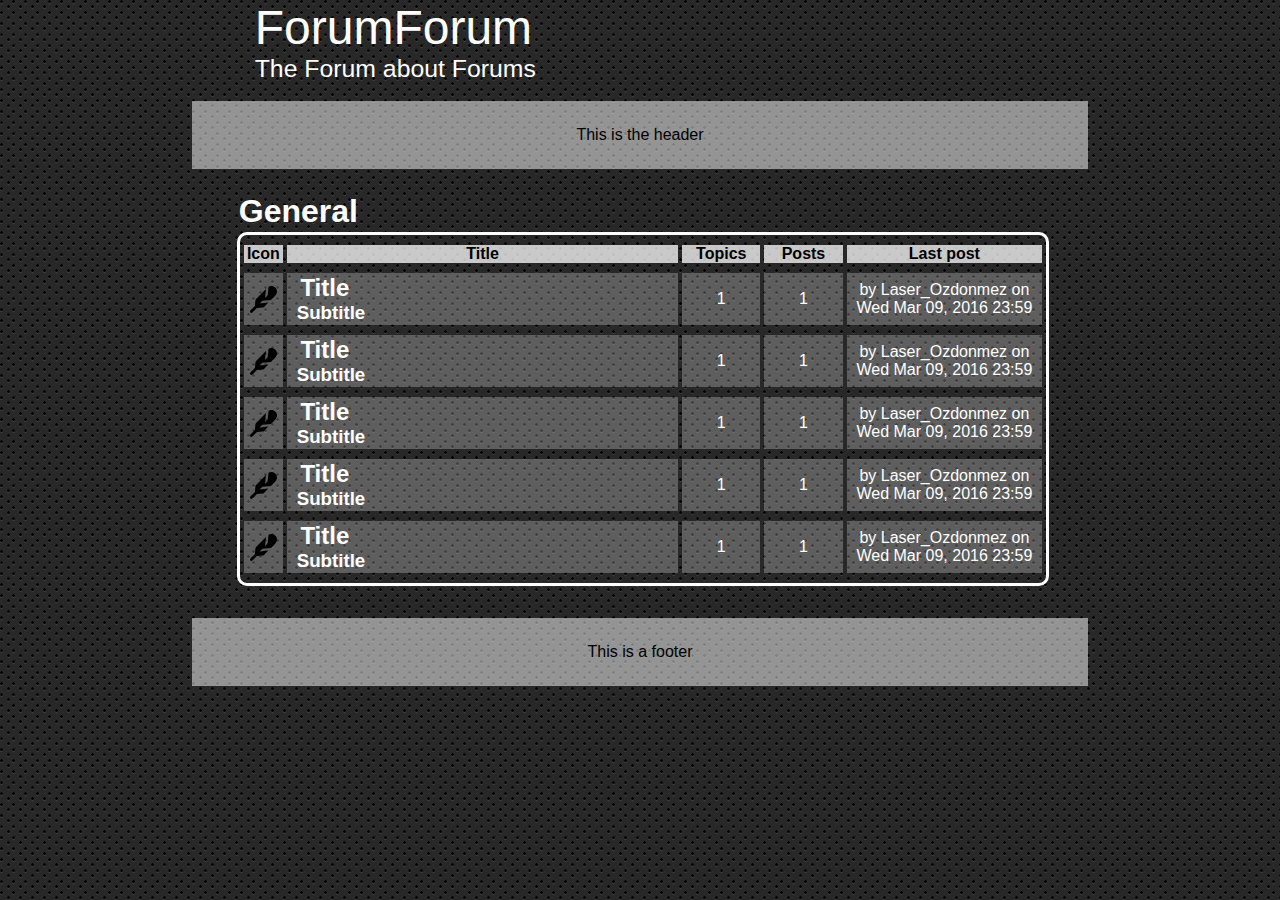
==== index.html @ af4d81fa "# Tightened up the styling # Organised .CSS files # Split .CSS into different files depending on wha" ====
<!DOCTYPE html>
<!-- What XML name space to use and what language the xml and html is in -->
<html xmlns="http://www.w3.org/1999/xhtml" xml:lang="en-GB" lang="en-GB">

    <!-- Header for the page, mainly has information for the browser, and some elements for validators -->
    <head>        
        <!-- Meta tags provide information to the webbrowser and search engines -->
        <!-- What character set to use -->
        <meta charset="UTF-8"/>
        <meta name="keywords" content="forum" />
        <meta name="description" content="forum" />
        <meta name="referrer" content="always" />
        
        <!-- Website icon -->
        <link rel='shortcut icon' type='image/x-icon' href='/board_icons/carnival_fill_(32).svg'/>
        
        <!-- Linking to external documents -->
        <link href="/style/forum_font/ff.css" rel="stylesheet" type="text/css" />
        <link href="/style/forum_body/fb.css" rel="stylesheet" type="text/css" />
        <link href="/style/forum_catagory/fc.css" rel="stylesheet" type="text/css" />
        <link href="/style/header_footer/hf.css" rel="stylesheet" type="text/css" />
        
        <script src="/scripts/misc/javacode.js" type="text/javascript"></script>
        
        <!-- The title of the page, shown in the tab/ window header -->
        <title>Forumforum</title>        
    </head>
    
    <!-- Body of the page, what the structure of the page actually is -->
    <body>
        <div class="background_1">
        
            <div class="background_2">
            
                <div class="web_header">
                    <p class="web_title">ForumForum</p>
                    <p class="web_subtitle">The Forum about Forums</p>
                </div>
                
                <div class="navigation_top">
                    <p>This is the header</p>
                </div>
                
                <div class="forum_body">

                
                    <div id="CAT_1" class="catagory"> <!--Treated as <table> -->
                        
                        <div class="catagory_name">
                            <h1>General</h1>
                        </div>
                        
                        <div class="catagory_boards"> <!-- treated as <tbody> -->
                        
                            <div class="board_headers"> <!-- treated as <tr>, with each inner element being a <td> -->
                            
                                <div class="board_headers_icon">
                                    <h2>Icon</h2>
                                </div>
                                
                                <div class="board_headers_title">
                                    <h2>Title</h2>
                                </div>
                                
                                <div class="board_headers_topic_number">
                                    <h2>Topics</h2>
                                </div>
                                
                                <div class="board_headers_posts_number">
                                    <h2>Posts</h2>
                                </div>
                                
                                <div class="board_headers_last_post">
                                    <h2>Last post</h2>
                                </div>
                                
                            </div> <!-- board -->
                        
                            <div id="C1_BOA_1" class="board"> <!-- treated as <tr>, with each inner element being a <td> -->
                            
                                <div class="board_icon_wrapper">
                                    <object class="board_icon" type="image/svg+xml" data="/board_icons/carnival_fill_(19).svg">Your browser does not support SVG</object>
                                </div>
                                
                                <div class="board_title_wrapper">
                                    <a href="/structure/board/"><h2 class="board_title">Title</h2></a>
                                    
                                    <h3 class="board_subtitle">Subtitle</h3>
                                </div>
                                
                                <div class="topic_number_wrapper">
                                    <div class="topic_number">
                                        <!-- Use a javascript method to fill these with random numbers -->
                                        <p>1</p>
                                    </div>
                                </div>
                                
                                <div class="posts_number_wrapper">
                                    <div class="posts_number">
                                        <p>1</p>
                                    </div>
                                </div>
                                
                                <div class="last_post_wrapper">
                                    <div class="last_post">
                                        <p>by Laser_Ozdonmez on</p>
                                        <p>Wed Mar 09, 2016 23:59</p>
                                    </div>
                                </div>
                                
                            </div> <!-- board -->
                        
                            <div id="C1_BOA_2" class="board">
                            
                                <div class="board_icon_wrapper">
                                    <object class="board_icon" type="image/svg+xml" data="/board_icons/carnival_fill_(19).svg">Your browser does not support SVG</object>
                                </div>
                                
                                <div class="board_title_wrapper">
                                    <a href="/structure/board/"><h2 class="board_title">Title</h2></a>
                                    
                                    <h3 class="board_subtitle">Subtitle</h3>
                                </div>
                                
                                <div class="topic_number_wrapper">
                                    <div class="topic_number">
                                        <!-- Use a javascript method to fill these with random numbers -->
                                        <p>1</p>
                                    </div>
                                </div>
                                
                                <div class="posts_number_wrapper">
                                    <div class="posts_number">
                                        <p>1</p>
                                    </div>
                                </div>
                                
                                <div class="last_post_wrapper">
                                    <div class="last_post">
                                        <p>by Laser_Ozdonmez on</p>
                                        <p>Wed Mar 09, 2016 23:59</p>
                                    </div>
                                </div>
                                
                            </div> <!-- board -->
                            
                            <div id="C1_BOA_3" class="board">
                                <div class="board_icon_wrapper">
                                    <object class="board_icon" type="image/svg+xml" data="/board_icons/carnival_fill_(19).svg">Your browser does not support SVG</object>
                                </div>
                                
                                <div class="board_title_wrapper">
                                    <a href="/structure/board/"><h2 class="board_title">Title</h2></a>
                                    
                                    <h3 class="board_subtitle">Subtitle</h3>
                                </div>
                                
                                <div class="topic_number_wrapper">
                                    <div class="topic_number">
                                        <!-- Use a javascript method to fill these with random numbers -->
                                        <p>1</p>
                                    </div>
                                </div>
                                
                                <div class="posts_number_wrapper">
                                    <div class="posts_number">
                                        <p>1</p>
                                    </div>
                                </div>
                                
                                <div class="last_post_wrapper">
                                    <div class="last_post">
                                        <p>by Laser_Ozdonmez on</p>
                                        <p>Wed Mar 09, 2016 23:59</p>
                                    </div>
                                </div>
                                
                            </div> <!-- board -->
                            
                            <div id="C1_BOA_4" class="board">
                                <div class="board_icon_wrapper">
                                    <object class="board_icon" type="image/svg+xml" data="/board_icons/carnival_fill_(19).svg">Your browser does not support SVG</object>
                                </div>
                                
                                <div class="board_title_wrapper">
                                    <a href="/structure/board/"><h2 class="board_title">Title</h2></a>
                                    
                                    <h3 class="board_subtitle">Subtitle</h3>
                                </div>
                                
                                <div class="topic_number_wrapper">
                                    <div class="topic_number">
                                        <!-- Use a javascript method to fill these with random numbers -->
                                        <p>1</p>
                                    </div>
                                </div>
                                
                                <div class="posts_number_wrapper">
                                    <div class="posts_number">
                                        <p>1</p>
                                    </div>
                                </div>
                                
                                <div class="last_post_wrapper">
                                    <div class="last_post">
                                        <p>by Laser_Ozdonmez on</p>
                                        <p>Wed Mar 09, 2016 23:59</p>
                                    </div>
                                </div>
                                
                            </div> <!-- board -->
                            
                            <div id="C1_BOA_5" class="board">
                                <div class="board_icon_wrapper">
                                    <object class="board_icon" type="image/svg+xml" data="/board_icons/carnival_fill_(19).svg">Your browser does not support SVG</object>
                                </div>
                                
                                <div class="board_title_wrapper">
                                    <a href="/structure/board/"><h2 class="board_title">Title</h2></a>
                                    
                                    <h3 class="board_subtitle">Subtitle</h3>
                                </div>
                                
                                <div class="topic_number_wrapper">
                                    <div class="topic_number">
                                        <!-- Use a javascript method to fill these with random numbers -->
                                        <p>1</p>
                                    </div>
                                </div>
                                
                                <div class="posts_number_wrapper">
                                    <div class="posts_number">
                                        <p>1</p>
                                    </div>
                                </div>
                                
                                <div class="last_post_wrapper">
                                    <div class="last_post">
                                        <p>by Laser_Ozdonmez on</p>
                                        <p>Wed Mar 09, 2016 23:59</p>
                                    </div>
                                </div>
                                
                            </div> <!-- board -->
                            
                        </div> <!-- catagory_boards -->
                        
                    </div> <!-- catagory -->
                      
                </div> <!-- forum_body -->

                <div class="web_footer">
                    <p>This is a footer</p>
                </div>
                
            </div> <!-- background_2 -->
        
        </div> <!-- background_1 -->
    </body>
</html>
---- style/forum_font/ff.css ----
/* All custom fonts are declared here */
@font-face 
{
    font-family: 'nice';
    src: url('/fonts/nice.eot?#iefix') format('embedded-opentype'),
         url('/fonts/nice.woff') format('woff'),
         url('/fonts/nice.ttf') format('truetype'),
         url('/fonts/nice.svg#svgFontName') format('svg');
}
---- style/forum_body/fb.css ----
/*                                                          */
/* ALL ITEMS BELOW THIS LINE ARE TAGS IN ALPHABETICAL ORDER */
/*                                                          */

a
{
    color: white;
}

a:active
{
    color: red;
    /* Top line for IE */
    background-color: white;
    background-color: rgba(255,255,255,0.5);
}

a:hover
{
    color: orange;
    text-decoration: underline;
}

a:link
{
    text-decoration: none;
    cursor: crosshair;
    color: white;
}

a:visted
{
    color: rgb(200,200,200);
}

body
{
    margin: 0;
    min-height: 100vh;
}

html, body
{
    height: 100%;
}

h1, h2, h3
{
    font-family: sans-serif;
    margin: 0;
    padding: 0;
}













/*                                                             */
/* ALL ITEMS BELOW THIS LINE ARE CLASSES IN ALPHABETICAL ORDER */
/*                                                             */

.background_1
{
    background: transparent;
    min-height: 100vh;
    background-image: url("/website_background/carbon_fibre.png");
    background-attachment: fixed;
}

.background_2
{
    background: transparent;
    margin: 0 15% 0 15%;
    /* padding: 2.5% 0 2.5% 0; Removed due to linter */
    height: 50%;
}
---- style/forum_catagory/fc.css ----
/*                                                             */
/* ALL ITEMS BELOW THIS LINE ARE CLASS GROUPS                  */
/*                                                             */

/* Everything inside a board */
.board_icon_wrapper, .board_title_wrapper, .topic_number_wrapper, .posts_number_wrapper, .last_post_wrapper
{
    display: table-cell;
    border: 1px solid transparent;
    overflow: hidden;
    vertical-align: middle;
    padding: 0 5px 0 5px;
}

/* Everything inside the children inside board divs */
.board * *
{
    display: block;
    border-width: 0;
    padding: 0 1% 0 1%;
}

.board_headers_icon, .board_headers_title, .board_headers_topic_number, .board_headers_posts_number, .board_headers_last_post
{
    display: table-cell;
    text-align: center;
}

.board_headers * *
{
    font-size: 100%;
    color: black;
    display: block;
    margin: 0;
}

.board_title, .board_subtitle
{
    margin: 0;
}

.posts_number, .topic_number
{
    margin: 0;
    text-align: center;
}






/*                                                             */
/* ALL ITEMS BELOW THIS LINE ARE CLASSES IN ALPHABETICAL ORDER */
/*                                                             */

.board
{
    display: table-row;
    background-color: white;
    background-color: rgba(255,255,255,0.25);
    height: 100%;
    width: 100%;
}

.board_headers
{
    display: table-row;
    background-color: white;
    background-color: rgba(255,255,255,0.75);
}

/* All board_headers and topic_headers control the width of the columns */
.board_headers_icon
{
    width: 5%;
}

.board_headers_title
{
    width: 50%;
}

.board_headers_last_post
{
    width: 25%;
}

.board_headers_topic_number
{
    width: 10%;
}

.board_headers_posts_number
{
    width: 10%;
}

.catagory
{
    display: table;
    table-layout: auto;
    border-spacing: 4px 10px;
    
    width: 100%;
    margin: 0 0 4% 0;
    /* padding: 1%; Removed due to linter */
    border-style: solid;
    border-color: white;
    color: white;
    
    /* Not supported by all browsers */
    border-radius: 10px;
}

.catagory_boards
{
    display: table-row-group;
}

.catagory_name
{
    display: table-caption;
    color: #FFFFFF;
    padding: 0.25%;
    font-family: nice, sans-serif;
}

.forum_body 
{
    margin: 2.5% 5% 2.5% 5%;
    font-family: sans-serif;
}

.last_post p
{
    margin: 0;
    text-align: center;
}


/*                                                          */
/* ALL ITEMS BELOW THIS LINE ARE IDs IN ALPHABETICAL ORDER */
/*                                                          */
---- style/header_footer/hf.css ----
.navigation_top
{
    background-color: white;
    background-color: rgba(255,255,255,0.5);
    font-family: nice, sans-serif;
    text-align: center;
    padding: 1%;
    margin-top: 2%;
}

.web_footer
{
    background-color: white;
    background-color: rgba(255,255,255,0.5);
    font-family: nice, sans-serif;
    text-align: center;
    padding: 1%;
    margin-top: 2%;
}

.web_header
{
    margin: 0 7% 0 7%;
    text-align: left;
}

.web_subtitle
{
    font-family: nice, sans-serif;
    font-size: 155%;
    color: white;
    margin: 0;
}

.web_title
{
    font-family: nice, sans-serif;
    font-size: 300%;
    color: white;
    margin: 0;
    word-spacing: 1px;
}
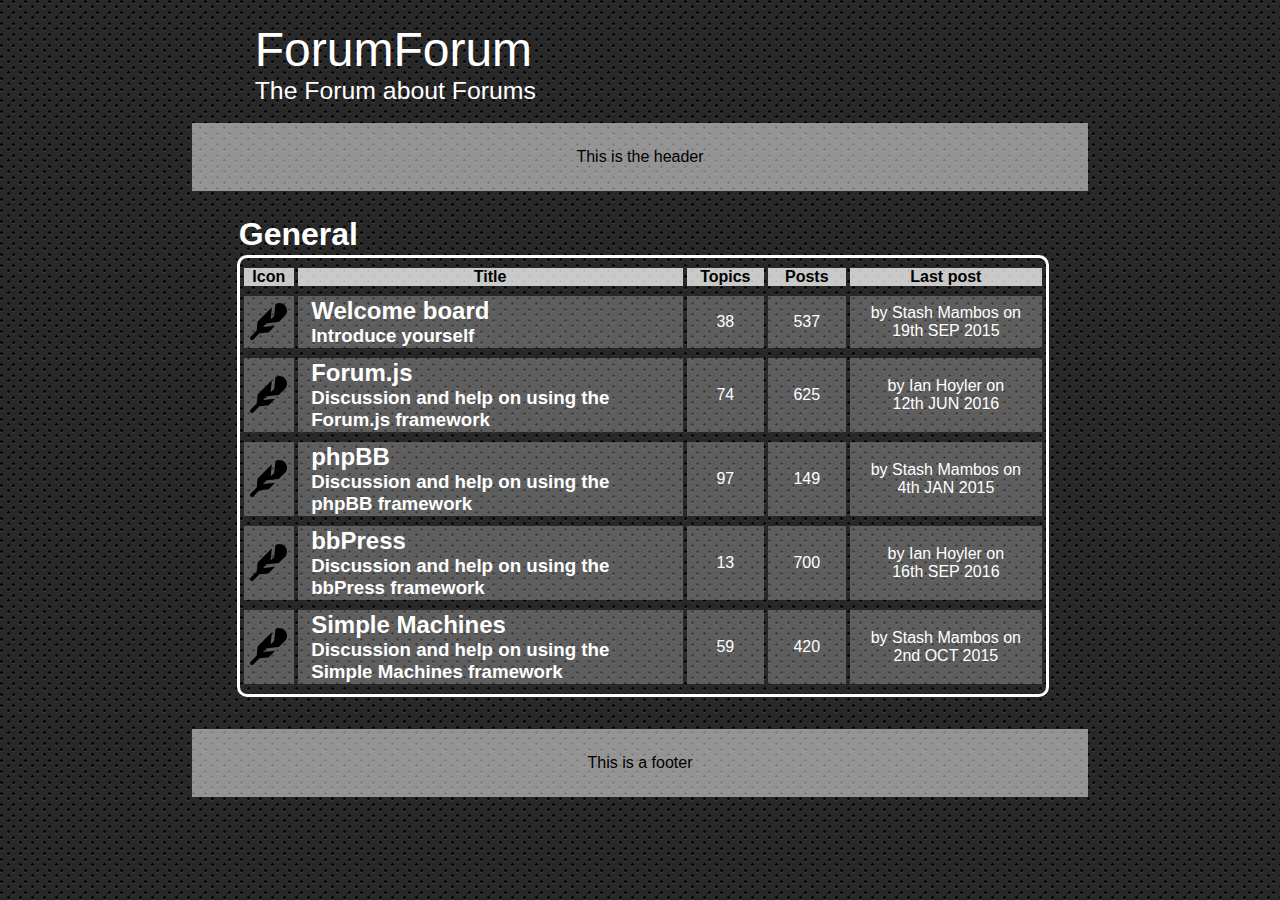
==== commit c78ae22f: "Added some misc javascript functions to fill up the page with some content" ====
--- a/index.html
+++ b/index.html
@@ -83,9 +83,11 @@
                                 </div>
                                 
                                 <div class="board_title_wrapper">
-                                    <a href="/structure/board/"><h2 class="board_title">Title</h2></a>
-                                    
-                                    <h3 class="board_subtitle">Subtitle</h3>
+                                    <a href="/structure/board/">
+                                        <h2 class="board_title">Welcome board</h2>
+                                    
+                                        <h3 class="board_subtitle">Introduce yourself</h3>
+                                    </a>
                                 </div>
                                 
                                 <div class="topic_number_wrapper">
@@ -117,9 +119,11 @@
                                 </div>
                                 
                                 <div class="board_title_wrapper">
-                                    <a href="/structure/board/"><h2 class="board_title">Title</h2></a>
-                                    
-                                    <h3 class="board_subtitle">Subtitle</h3>
+                                    <a href="/structure/board/">
+                                        <h2 class="board_title">Forum.js</h2>
+                                    
+                                        <h3 class="board_subtitle">Discussion and help on using the Forum.js framework</h3>
+                                    </a>
                                 </div>
                                 
                                 <div class="topic_number_wrapper">
@@ -150,9 +154,11 @@
                                 </div>
                                 
                                 <div class="board_title_wrapper">
-                                    <a href="/structure/board/"><h2 class="board_title">Title</h2></a>
-                                    
-                                    <h3 class="board_subtitle">Subtitle</h3>
+                                    <a href="/structure/board/">
+                                        <h2 class="board_title">phpBB</h2>
+                                    
+                                        <h3 class="board_subtitle">Discussion and help on using the phpBB framework</h3>
+                                    </a>
                                 </div>
                                 
                                 <div class="topic_number_wrapper">
@@ -183,9 +189,11 @@
                                 </div>
                                 
                                 <div class="board_title_wrapper">
-                                    <a href="/structure/board/"><h2 class="board_title">Title</h2></a>
-                                    
-                                    <h3 class="board_subtitle">Subtitle</h3>
+                                    <a href="/structure/board/">
+                                        <h2 class="board_title">bbPress</h2>
+                                    
+                                        <h3 class="board_subtitle">Discussion and help on using the bbPress framework</h3>
+                                    </a>
                                 </div>
                                 
                                 <div class="topic_number_wrapper">
@@ -216,9 +224,11 @@
                                 </div>
                                 
                                 <div class="board_title_wrapper">
-                                    <a href="/structure/board/"><h2 class="board_title">Title</h2></a>
-                                    
-                                    <h3 class="board_subtitle">Subtitle</h3>
+                                    <a href="/structure/board/">
+                                        <h2 class="board_title">Simple Machines</h2>
+                                    
+                                        <h3 class="board_subtitle">Discussion and help on using the Simple Machines framework</h3>
+                                    </a>
                                 </div>
                                 
                                 <div class="topic_number_wrapper">
--- a/style/forum_font/ff.css
+++ b/style/forum_font/ff.css
@@ -3,7 +3,7 @@
 {
     font-family: 'nice';
     src: url('/fonts/nice.eot?#iefix') format('embedded-opentype'),
+         url('/fonts/nice.ttf') format('truetype'),
          url('/fonts/nice.woff') format('woff'),
-         url('/fonts/nice.ttf') format('truetype'),
          url('/fonts/nice.svg#svgFontName') format('svg');
 }--- a/style/forum_body/fb.css
+++ b/style/forum_body/fb.css
@@ -26,11 +26,6 @@
     text-decoration: none;
     cursor: crosshair;
     color: white;
-}
-
-a:visted
-{
-    color: rgb(200,200,200);
 }
 
 body
@@ -73,12 +68,17 @@
     min-height: 100vh;
     background-image: url("/website_background/carbon_fibre.png");
     background-attachment: fixed;
+    padding: 0 15% 0 15%;
 }
 
 .background_2
 {
     background: transparent;
-    margin: 0 15% 0 15%;
-    /* padding: 2.5% 0 2.5% 0; Removed due to linter */
-    height: 50%;
+    padding: 2.5% 0 2.5% 0;
+}
+
+.forum_body 
+{
+    margin: 2.5% 5% 2.5% 5%;
+    font-family: sans-serif;
 }--- a/style/forum_catagory/fc.css
+++ b/style/forum_catagory/fc.css
@@ -9,6 +9,7 @@
     border: 1px solid transparent;
     overflow: hidden;
     vertical-align: middle;
+    margin: 0 auto;
     padding: 0 5px 0 5px;
 }
 
@@ -74,6 +75,7 @@
 .board_headers_icon
 {
     width: 5%;
+    min-width: 50px;
 }
 
 .board_headers_title
@@ -94,6 +96,11 @@
 .board_headers_posts_number
 {
     width: 10%;
+}
+
+.board_title_wrapper
+{
+    text-overflow: ellipsis;
 }
 
 .catagory
@@ -126,12 +133,6 @@
     font-family: nice, sans-serif;
 }
 
-.forum_body 
-{
-    margin: 2.5% 5% 2.5% 5%;
-    font-family: sans-serif;
-}
-
 .last_post p
 {
     margin: 0;
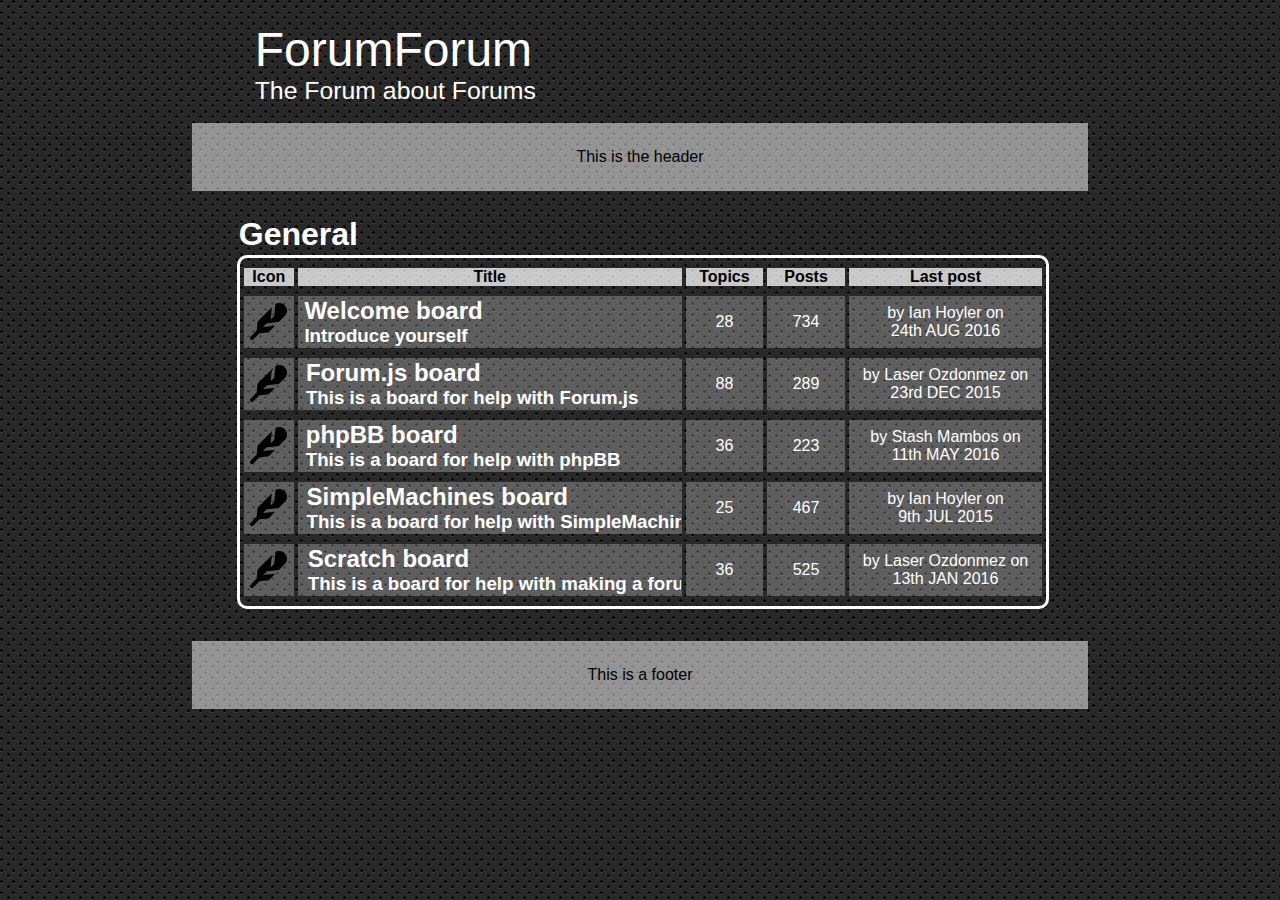
==== commit 1be52d09: "Front page now hides content when viewed on a small screen." ====
--- a/index.html
+++ b/index.html
@@ -84,9 +84,11 @@
                                 
                                 <div class="board_title_wrapper">
                                     <a href="/structure/board/">
-                                        <h2 class="board_title">Welcome board</h2>
-                                    
-                                        <h3 class="board_subtitle">Introduce yourself</h3>
+                                        <div class="board_info_wrapper">
+                                            <h2 class="board_title">Welcome board</h2>
+                                        
+                                            <h3 class="board_subtitle">Introduce yourself</h3>
+                                        </div>
                                     </a>
                                 </div>
                                 
@@ -120,9 +122,11 @@
                                 
                                 <div class="board_title_wrapper">
                                     <a href="/structure/board/">
-                                        <h2 class="board_title">Forum.js</h2>
-                                    
-                                        <h3 class="board_subtitle">Discussion and help on using the Forum.js framework</h3>
+                                        <div class="board_info_wrapper">
+                                            <h2 class="board_title">Forum.js board</h2>
+                                        
+                                            <h3 class="board_subtitle">This is a board for help with Forum.js</h3>
+                                        </div>
                                     </a>
                                 </div>
                                 
@@ -155,9 +159,11 @@
                                 
                                 <div class="board_title_wrapper">
                                     <a href="/structure/board/">
-                                        <h2 class="board_title">phpBB</h2>
-                                    
-                                        <h3 class="board_subtitle">Discussion and help on using the phpBB framework</h3>
+                                        <div class="board_info_wrapper">
+                                            <h2 class="board_title">phpBB board</h2>
+                                        
+                                            <h3 class="board_subtitle">This is a board for help with phpBB</h3>
+                                        </div>
                                     </a>
                                 </div>
                                 
@@ -190,9 +196,11 @@
                                 
                                 <div class="board_title_wrapper">
                                     <a href="/structure/board/">
-                                        <h2 class="board_title">bbPress</h2>
-                                    
-                                        <h3 class="board_subtitle">Discussion and help on using the bbPress framework</h3>
+                                        <div class="board_info_wrapper">
+                                            <h2 class="board_title">SimpleMachines board</h2>
+                                        
+                                            <h3 class="board_subtitle">This is a board for help with SimpleMachines</h3>
+                                        </div>
                                     </a>
                                 </div>
                                 
@@ -225,9 +233,11 @@
                                 
                                 <div class="board_title_wrapper">
                                     <a href="/structure/board/">
-                                        <h2 class="board_title">Simple Machines</h2>
-                                    
-                                        <h3 class="board_subtitle">Discussion and help on using the Simple Machines framework</h3>
+                                        <div class="board_info_wrapper">
+                                            <h2 class="board_title">Scratch board</h2>
+                                        
+                                            <h3 class="board_subtitle">This is a board for help with making a forum from scratch</h3>
+                                        </div>
                                     </a>
                                 </div>
                                 
--- a/style/forum_catagory/fc.css
+++ b/style/forum_catagory/fc.css
@@ -1,3 +1,25 @@
+/*                                                             */
+/* ALL ITEMS BELOW THIS ARE SIZE AWARE STYLING                 */
+/*                                                             */
+
+@media all and (max-width: 1000px)
+{    
+    .board .last_post_wrapper, .board_headers .board_headers_last_post
+    {
+        display: none;
+    }
+    
+    .board .posts_number_wrapper, .board_headers .board_headers_posts_number
+    {
+        display: none;
+    } 
+    
+        .board .topic_number_wrapper, .board_headers .board_headers_topic_number
+    {
+        display: none;
+    } 
+}
+
 /*                                                             */
 /* ALL ITEMS BELOW THIS LINE ARE CLASS GROUPS                  */
 /*                                                             */
@@ -11,6 +33,7 @@
     vertical-align: middle;
     margin: 0 auto;
     padding: 0 5px 0 5px;
+    position: relative;
 }
 
 /* Everything inside the children inside board divs */
@@ -37,7 +60,13 @@
 
 .board_title, .board_subtitle
 {
+    position: relative;
+    display: block;
+    width: 100%;
     margin: 0;
+    white-space: nowrap; 
+    overflow: hidden;
+    text-overflow: ellipsis; 
 }
 
 .posts_number, .topic_number
@@ -98,6 +127,13 @@
     width: 10%;
 }
 
+.board_info_wrapper
+{
+    position: absolute;
+    left: 0;
+    top: 0;
+}
+
 .board_title_wrapper
 {
     text-overflow: ellipsis;
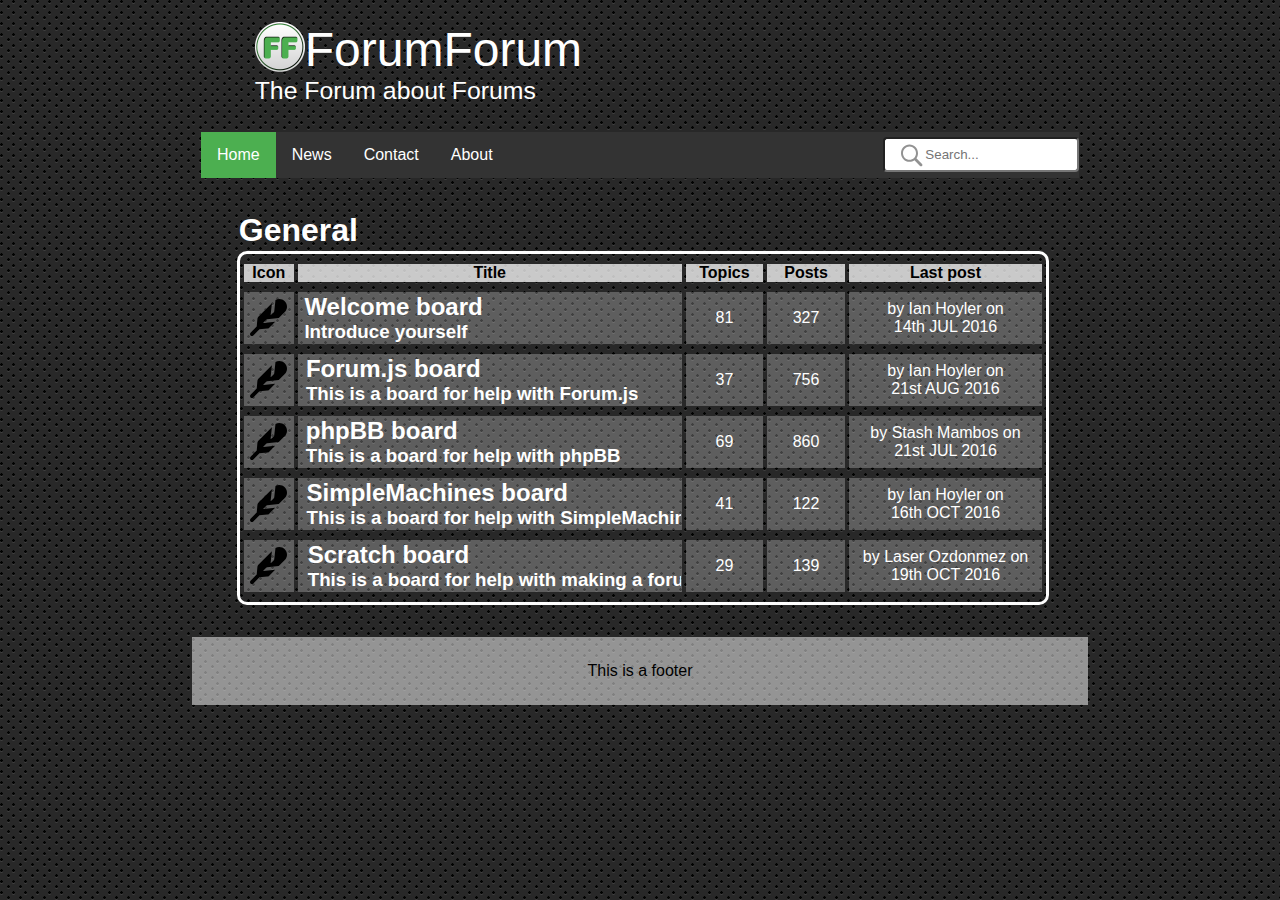
==== commit d9484afa: "Fixed up the classes that were a mess in the html files for the navigation bar so they make much mor" ====
--- a/index.html
+++ b/index.html
@@ -19,6 +19,8 @@
         <link href="/style/forum_body/fb.css" rel="stylesheet" type="text/css" />
         <link href="/style/forum_catagory/fc.css" rel="stylesheet" type="text/css" />
         <link href="/style/header_footer/hf.css" rel="stylesheet" type="text/css" />
+        <link href="/style/top_nav_bar/top_nav_bar.css" rel="stylesheet" type="text/css"/>
+
         
         <script src="/scripts/misc/javacode.js" type="text/javascript"></script>
         
@@ -33,12 +35,21 @@
             <div class="background_2">
             
                 <div class="web_header">
+                    <img class="logo" src="/board_icons/logo.png" alt="logo"/>
                     <p class="web_title">ForumForum</p>
                     <p class="web_subtitle">The Forum about Forums</p>
                 </div>
                 
                 <div class="navigation_top">
-                    <p>This is the header</p>
+                    <ul class="topnav"> <!-- Start of navigation bar -->
+                        <li><button class="homebtn">Home</button></li>
+                        <li><button class="navbtns">News</button></li>
+                        <li><button class="navbtns">Contact</button></li>
+                        <li><button class="navbtns">About</button></li>
+                        <form>
+                            <input type="text" class="search" placeholder="Search..."/>
+                        </form>
+                    </ul> <!-- End of navigation bar -->
                 </div>
                 
                 <div class="forum_body">
--- a/style/forum_body/fb.css
+++ b/style/forum_body/fb.css
@@ -81,4 +81,29 @@
 {
     margin: 2.5% 5% 2.5% 5%;
     font-family: sans-serif;
+}
+
+
+
+
+
+
+
+
+
+/*                                                                  */
+/* ALL CHANGES TO HTML ITEMS DUE TO SCREEN SIZE ARE BELOW THIS LINE */
+/*                                                                  */
+
+@media all and (max-width: 1000px)
+{ 
+    .background_1, .background_2
+    {
+        padding: 0;
+    }
+    
+    .forum_body
+    {
+        margin: 2.5% 1.5% 2.5% 1%;
+    }
 }--- a/style/forum_catagory/fc.css
+++ b/style/forum_catagory/fc.css
@@ -2,22 +2,58 @@
 /* ALL ITEMS BELOW THIS ARE SIZE AWARE STYLING                 */
 /*                                                             */
 
+/* When the width falls below a certain pixel value */
 @media all and (max-width: 1000px)
 {    
+    /* FRONT PAGE */
+    /* Hide column of table */
     .board .last_post_wrapper, .board_headers .board_headers_last_post
     {
         display: none;
     }
     
+    /* Hide column of table */
     .board .posts_number_wrapper, .board_headers .board_headers_posts_number
     {
         display: none;
     } 
     
-        .board .topic_number_wrapper, .board_headers .board_headers_topic_number
+    /* Hide column of table */
+    .board .topic_number_wrapper, .board_headers .board_headers_topic_number
     {
         display: none;
-    } 
+    }
+    
+    .board .board_icon_wrapper, .board .board_title_wrapper
+    {
+        height: 200px;
+    }
+    
+    .board .board_info_wrapper
+    {
+        left: 0;
+        top: 15%;
+    }
+    
+    .board .board_title
+    {
+        font-size: 400%;
+    }
+    
+    .board .board_subtitle
+    {
+        font-size: 300%;
+    }
+
+    .board_headers .board_headers_icon
+    {
+        width: 15%;
+    }
+
+    .board_headers. board_headers_title
+    {
+        width: 85%;
+    }
 }
 
 /*                                                             */
--- a/style/header_footer/hf.css
+++ b/style/header_footer/hf.css
@@ -1,7 +1,14 @@
+.logo /* styling for ForumForum Logo */
+{
+    float:left;
+    width:50px; 
+    height:50px;
+}
+
 .navigation_top
 {
-    background-color: white;
-    background-color: rgba(255,255,255,0.5);
+    background-color: transparent; /* changed to transparent from white */
+    /*background-color: rgba(255,255,255,0.5);*/
     font-family: nice, sans-serif;
     text-align: center;
     padding: 1%;
--- a/style/top_nav_bar/top_nav_bar.css
+++ b/style/top_nav_bar/top_nav_bar.css
@@ -0,0 +1,98 @@
+/*                                                          */
+/* ******************  Navigation Menu CSS  *****************/
+/* ******* Includes styling for buttons and search bar ******/
+/* ALL ITEMS BELOW THIS LINE ARE TAGS IN ALPHABETICAL ORDER */
+/*                                                          */
+body
+{
+    margin: 0;
+}
+
+input.search[type=text] 
+{
+    width: 15%;
+    padding: 8px 20px;
+    margin-top: 5px;
+    margin-bottom: 5px;
+    border-radius: 4px;
+    float: right;
+    background-color: white;
+    background-image: url('/board_icons/search.svg');
+    background-position: 10px; 
+    background-repeat: no-repeat;
+    padding-left: 40px;
+    color: white;
+}
+
+input.search[type=text]:focus 
+{
+    background-color: #363636;
+}
+
+/*                                                             */
+/* ALL ITEMS BELOW THIS LINE ARE CLASSES IN ALPHABETICAL ORDER */
+/*                                                             */
+ul.topnav 
+{
+    list-style-type: none;
+    margin: 0;
+    padding: 0;
+    overflow: hidden;
+    background-color: #333;
+}
+
+ul.topnav li {float: left;}
+
+ul.topnav li a 
+{
+    display: block;
+    color: white;
+    text-align: center;
+    text-decoration: none;
+}
+
+/*                                                             */
+/* ALL ITEMS BELOW THIS LINE ARE CLASSES IN ALPHABETICAL ORDER */
+/*                                                             */
+.homebtn
+{
+    background-color: #4CAF50; /* Green */
+    border: none;
+    color: white;
+    font-family: nice, sans-serif;
+    text-align: center;
+    display: inline-block;
+    font-size: 16px;
+    padding: 14px 16px;
+}
+
+.homebtn:hover
+{
+    background-color: #95d097;
+}
+
+.navbtns
+{
+    background-color: #333333;
+    border: none;
+    color: white;
+    font-family: nice, sans-serif;
+    text-align: center;
+    display: inline-block;
+    font-size: 16px;
+    padding: 14px 16px;
+}
+
+.navbtns:hover
+{
+    background-color: #737373;
+}
+
+/*                                                              */
+/* ALL ITEMS BELOW THIS LINE ARE AT-RULES IN ALPHABETICAL ORDER */
+/*                                                              */
+@media screen and (max-width: 600px){
+    ul.topnav li {float: none;}
+    input[type=text] {float: none; width:30%;}
+}
+
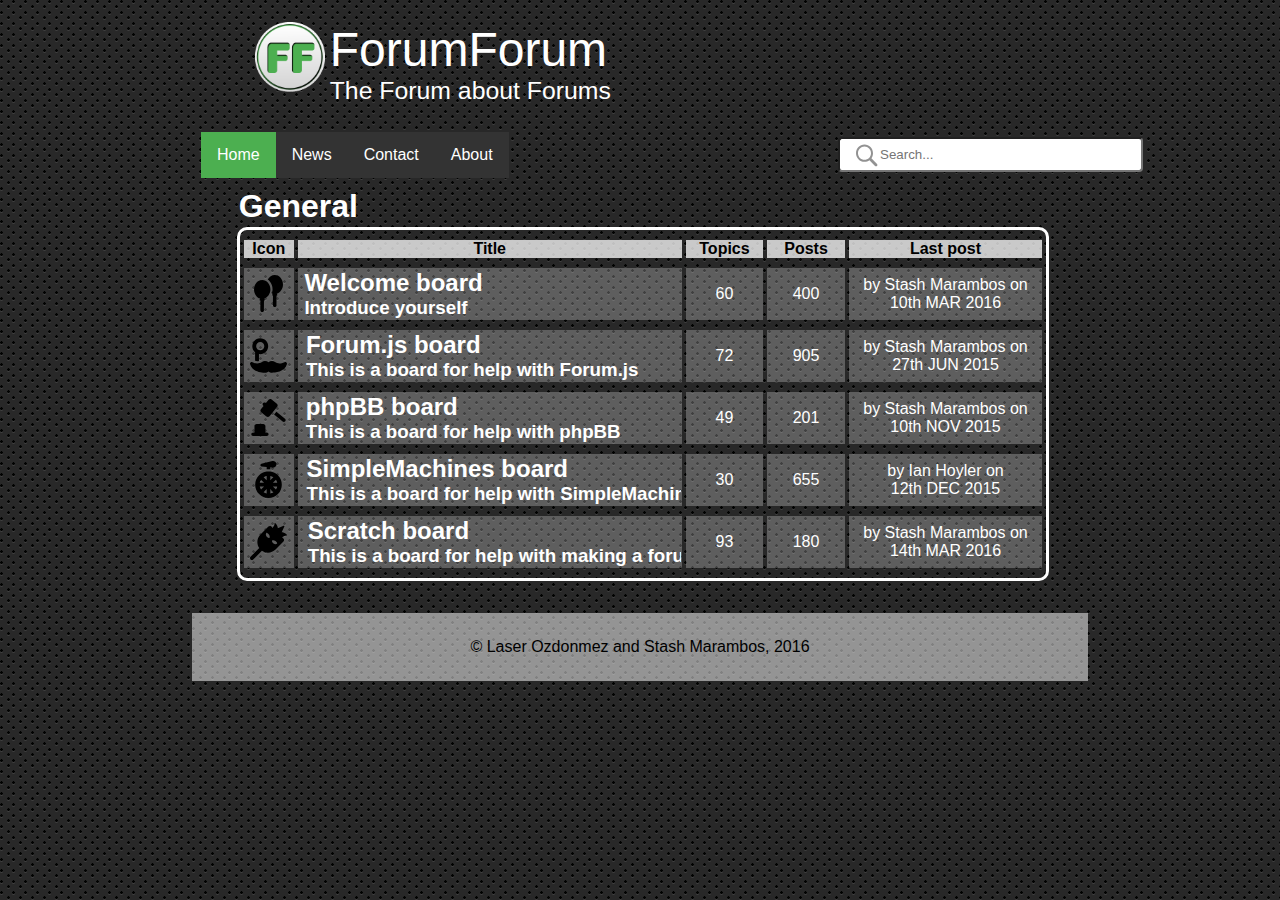
==== commit 58d0b1a4: "Near publishable" ====
--- a/index.html
+++ b/index.html
@@ -19,10 +19,10 @@
         <link href="/style/forum_body/fb.css" rel="stylesheet" type="text/css" />
         <link href="/style/forum_catagory/fc.css" rel="stylesheet" type="text/css" />
         <link href="/style/header_footer/hf.css" rel="stylesheet" type="text/css" />
-        <link href="/style/top_nav_bar/top_nav_bar.css" rel="stylesheet" type="text/css"/>
-
-        
+
+        <!-- scripts -->
         <script src="/scripts/misc/javacode.js" type="text/javascript"></script>
+        <script src="/scripts/header_footer_injector/hf_inj.js" type="text/javascript"></script>
         
         <!-- The title of the page, shown in the tab/ window header -->
         <title>Forumforum</title>        
@@ -34,23 +34,9 @@
         
             <div class="background_2">
             
-                <div class="web_header">
-                    <img class="logo" src="/board_icons/logo.png" alt="logo"/>
-                    <p class="web_title">ForumForum</p>
-                    <p class="web_subtitle">The Forum about Forums</p>
-                </div>
-                
-                <div class="navigation_top">
-                    <ul class="topnav"> <!-- Start of navigation bar -->
-                        <li><button class="homebtn">Home</button></li>
-                        <li><button class="navbtns">News</button></li>
-                        <li><button class="navbtns">Contact</button></li>
-                        <li><button class="navbtns">About</button></li>
-                        <form>
-                            <input type="text" class="search" placeholder="Search..."/>
-                        </form>
-                    </ul> <!-- End of navigation bar -->
-                </div>
+                <header>
+                    <!-- Should be injected only with JS -->
+                </header>
                 
                 <div class="forum_body">
 
@@ -280,9 +266,9 @@
                       
                 </div> <!-- forum_body -->
 
-                <div class="web_footer">
-                    <p>This is a footer</p>
-                </div>
+                <footer>
+                    <!-- Should be injected -->
+                </footer>
                 
             </div> <!-- background_2 -->
         
--- a/style/forum_body/fb.css
+++ b/style/forum_body/fb.css
@@ -73,6 +73,7 @@
 
 .background_2
 {
+    position: relative;
     background: transparent;
     padding: 2.5% 0 2.5% 0;
 }
--- a/style/forum_catagory/fc.css
+++ b/style/forum_catagory/fc.css
@@ -50,7 +50,7 @@
         width: 15%;
     }
 
-    .board_headers. board_headers_title
+    .board_headers .board_headers_title
     {
         width: 85%;
     }
--- a/style/header_footer/hf.css
+++ b/style/header_footer/hf.css
@@ -1,8 +1,46 @@
+.homebtn
+{
+    background-color: #4CAF50; /* Green */
+    border: none;
+    color: white;
+    font-family: nice, sans-serif;
+    text-align: center;
+    display: inline-block;
+    font-size: 16px;
+    padding: 14px 16px;
+}
+
+.homebtn:hover
+{
+    background-color: #95d097;
+}
+
+input.search[type=text] 
+{
+    width: 100%;
+    padding: 8px 20px;
+    margin-top: 5px;
+    margin-bottom: 5px;
+    border-radius: 4px;
+    background-color: white;
+    background-image: url('/board_icons/search.svg');
+    background-position: 10px; 
+    background-repeat: no-repeat;
+    padding-left: 40px;
+    color: white;
+}
+
+input.search[type=text]:focus 
+{
+    background-color: #363636;
+}
+
 .logo /* styling for ForumForum Logo */
 {
     float:left;
-    width:50px; 
-    height:50px;
+    width:70px; 
+    height:70px;
+    margin-right: 5px;
 }
 
 .navigation_top
@@ -12,14 +50,53 @@
     font-family: nice, sans-serif;
     text-align: center;
     padding: 1%;
-    margin-top: 2%;
+    margin: 2% 0 5% 0;
+}
+
+.navbtns
+{
+    background-color: #333333;
+    border: none;
+    color: white;
+    font-family: nice, sans-serif;
+    text-align: center;
+    display: inline-block;
+    font-size: 16px;
+    padding: 14px 16px;
+}
+
+.navbtns:hover
+{
+    background-color: #737373;
+}
+
+.navigation_buttons
+{
+    display: inline-block;
+    float: left;
+}
+
+.navigation_buttons *
+{
+    float: left;
+}
+
+.navigation_search
+{
+    display: inline-block;
+    float: right;
+}
+
+.search
+{
+    width: 100%;
 }
 
 .web_footer
 {
     background-color: white;
     background-color: rgba(255,255,255,0.5);
-    font-family: nice, sans-serif;
+    font-family: sans-serif;
     text-align: center;
     padding: 1%;
     margin-top: 2%;
@@ -46,4 +123,4 @@
     color: white;
     margin: 0;
     word-spacing: 1px;
-}
+}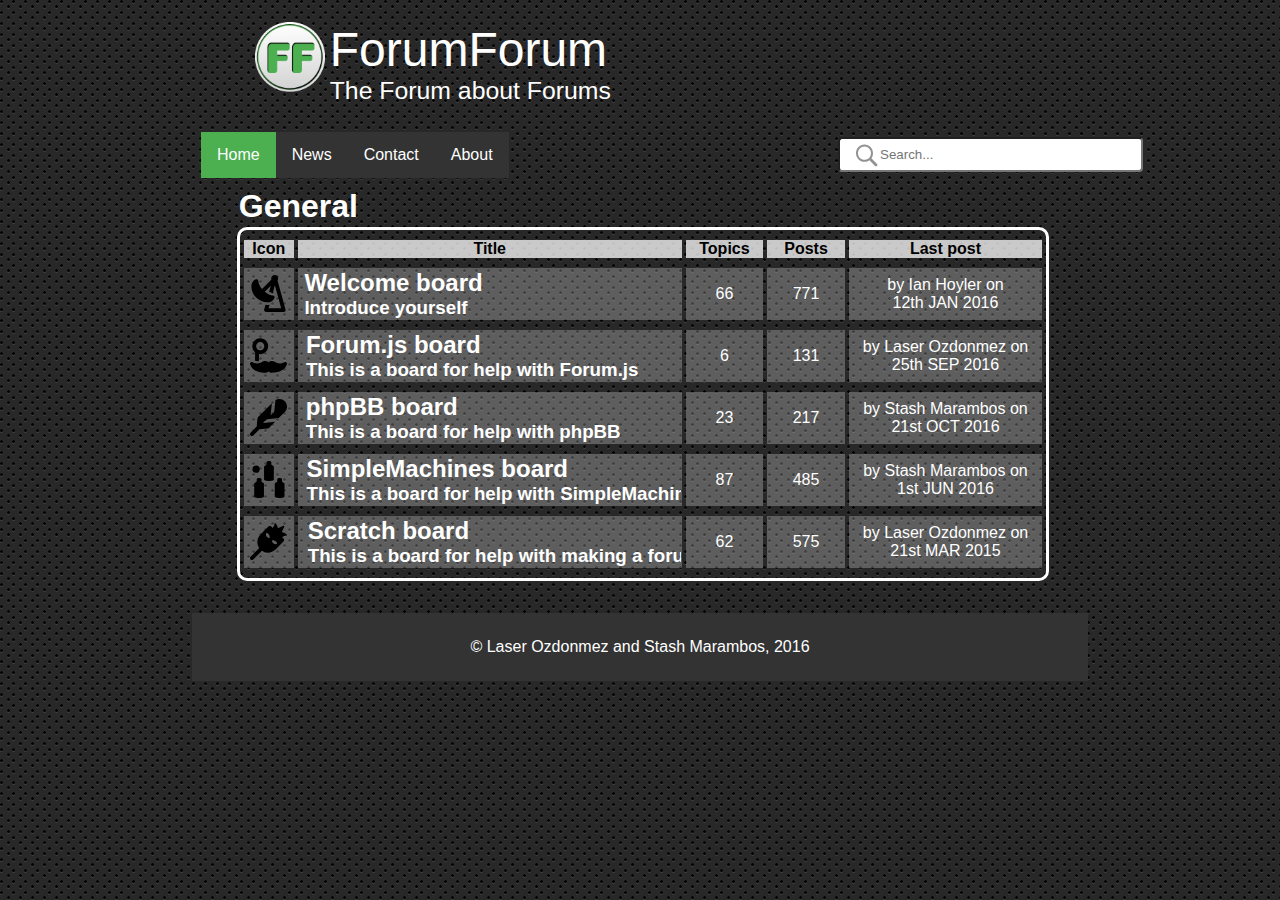
==== commit 89d5fb02: "changed all the link formating to inlcude \ not /. added a hover animation to the nav bar. changed t" ====
--- a/index.html
+++ b/index.html
@@ -12,17 +12,17 @@
         <meta name="referrer" content="always" />
         
         <!-- Website icon -->
-        <link rel='shortcut icon' type='image/x-icon' href='/board_icons/carnival_fill_(32).svg'/>
+        <link rel='shortcut icon' type='image/x-icon' href='board_icons\carnival_fill_(32).svg'/>
         
         <!-- Linking to external documents -->
-        <link href="/style/forum_font/ff.css" rel="stylesheet" type="text/css" />
-        <link href="/style/forum_body/fb.css" rel="stylesheet" type="text/css" />
-        <link href="/style/forum_catagory/fc.css" rel="stylesheet" type="text/css" />
-        <link href="/style/header_footer/hf.css" rel="stylesheet" type="text/css" />
+        <link href="style\forum_font\ff.css" rel="stylesheet" type="text/css" />
+        <link href="style\forum_body\fb.css" rel="stylesheet" type="text/css" />
+        <link href="style\forum_catagory\fc.css" rel="stylesheet" type="text/css" />
+        <link href="style\header_footer\hf.css" rel="stylesheet" type="text/css" />
 
         <!-- scripts -->
-        <script src="/scripts/misc/javacode.js" type="text/javascript"></script>
-        <script src="/scripts/header_footer_injector/hf_inj.js" type="text/javascript"></script>
+        <script src="scripts\misc\javacode.js" type="text/javascript"></script>
+        <script src="scripts\header_footer_injector\hf_inj.js" type="text/javascript"></script>
         
         <!-- The title of the page, shown in the tab/ window header -->
         <title>Forumforum</title>        
@@ -76,11 +76,11 @@
                             <div id="C1_BOA_1" class="board"> <!-- treated as <tr>, with each inner element being a <td> -->
                             
                                 <div class="board_icon_wrapper">
-                                    <object class="board_icon" type="image/svg+xml" data="/board_icons/carnival_fill_(19).svg">Your browser does not support SVG</object>
-                                </div>
-                                
-                                <div class="board_title_wrapper">
-                                    <a href="/structure/board/">
+                                    <object class="board_icon" type="image/svg+xml" data="board_icons\carnival_fill_(19).svg">Your browser does not support SVG</object>
+                                </div>
+                                
+                                <div class="board_title_wrapper">
+                                    <a href="structure\board\">
                                         <div class="board_info_wrapper">
                                             <h2 class="board_title">Welcome board</h2>
                                         
@@ -114,11 +114,11 @@
                             <div id="C1_BOA_2" class="board">
                             
                                 <div class="board_icon_wrapper">
-                                    <object class="board_icon" type="image/svg+xml" data="/board_icons/carnival_fill_(19).svg">Your browser does not support SVG</object>
-                                </div>
-                                
-                                <div class="board_title_wrapper">
-                                    <a href="/structure/board/">
+                                    <object class="board_icon" type="image/svg+xml" data="board_icons\carnival_fill_(19).svg">Your browser does not support SVG</object>
+                                </div>
+                                
+                                <div class="board_title_wrapper">
+                                    <a href="structure\board\">
                                         <div class="board_info_wrapper">
                                             <h2 class="board_title">Forum.js board</h2>
                                         
@@ -151,11 +151,11 @@
                             
                             <div id="C1_BOA_3" class="board">
                                 <div class="board_icon_wrapper">
-                                    <object class="board_icon" type="image/svg+xml" data="/board_icons/carnival_fill_(19).svg">Your browser does not support SVG</object>
-                                </div>
-                                
-                                <div class="board_title_wrapper">
-                                    <a href="/structure/board/">
+                                    <object class="board_icon" type="image/svg+xml" data="board_icons\carnival_fill_(19).svg">Your browser does not support SVG</object>
+                                </div>
+                                
+                                <div class="board_title_wrapper">
+                                    <a href="structure\board\">
                                         <div class="board_info_wrapper">
                                             <h2 class="board_title">phpBB board</h2>
                                         
@@ -188,11 +188,11 @@
                             
                             <div id="C1_BOA_4" class="board">
                                 <div class="board_icon_wrapper">
-                                    <object class="board_icon" type="image/svg+xml" data="/board_icons/carnival_fill_(19).svg">Your browser does not support SVG</object>
-                                </div>
-                                
-                                <div class="board_title_wrapper">
-                                    <a href="/structure/board/">
+                                    <object class="board_icon" type="image/svg+xml" data="board_icons\carnival_fill_(19).svg">Your browser does not support SVG</object>
+                                </div>
+                                
+                                <div class="board_title_wrapper">
+                                    <a href="structure\board\">
                                         <div class="board_info_wrapper">
                                             <h2 class="board_title">SimpleMachines board</h2>
                                         
@@ -225,11 +225,11 @@
                             
                             <div id="C1_BOA_5" class="board">
                                 <div class="board_icon_wrapper">
-                                    <object class="board_icon" type="image/svg+xml" data="/board_icons/carnival_fill_(19).svg">Your browser does not support SVG</object>
-                                </div>
-                                
-                                <div class="board_title_wrapper">
-                                    <a href="/structure/board/">
+                                    <object class="board_icon" type="image/svg+xml" data="board_icons\carnival_fill_(19).svg">Your browser does not support SVG</object>
+                                </div>
+                                
+                                <div class="board_title_wrapper">
+                                    <a href="structure\board\">
                                         <div class="board_info_wrapper">
                                             <h2 class="board_title">Scratch board</h2>
                                         
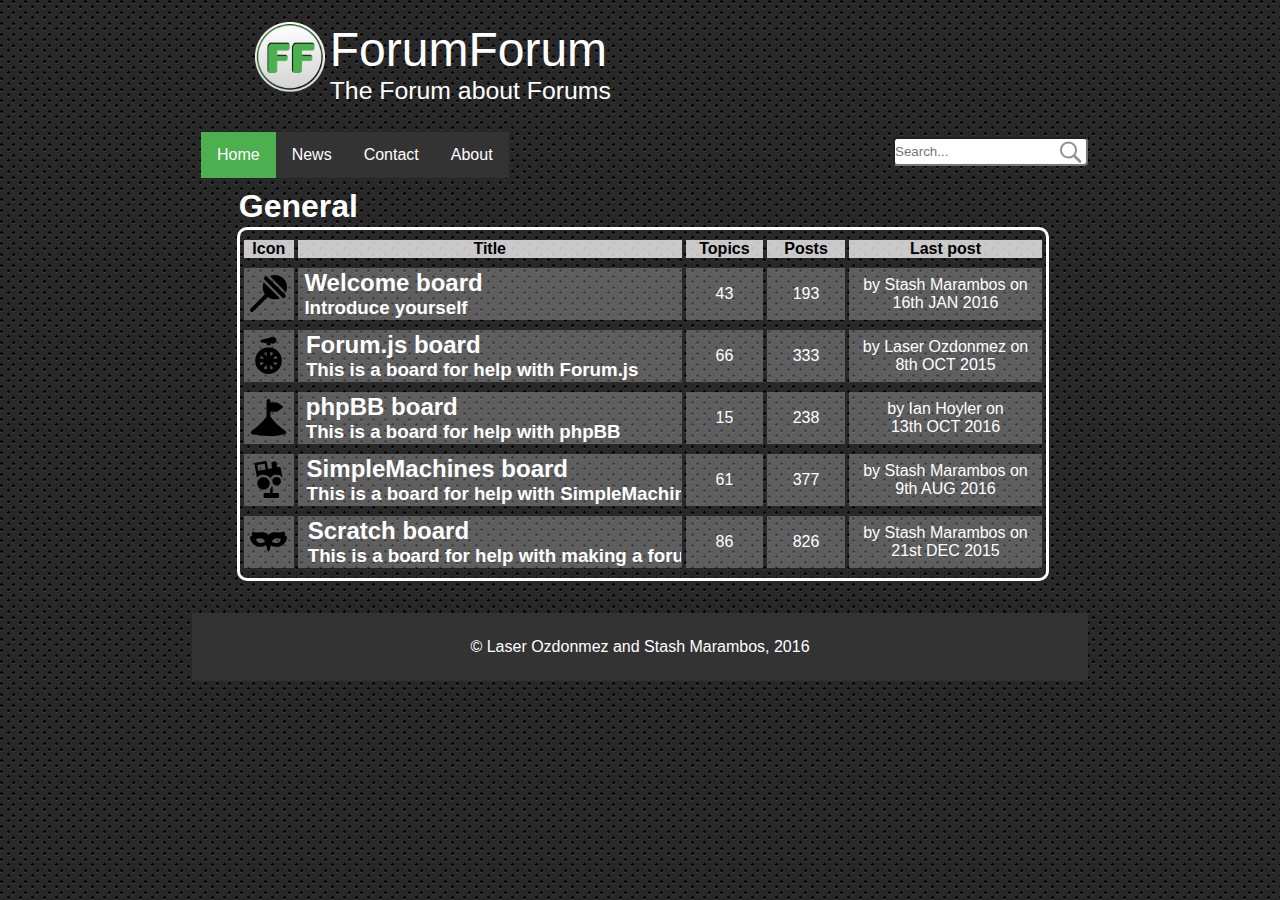
==== commit fae6482c: "Ready for submission" ====
--- a/index.html
+++ b/index.html
@@ -12,17 +12,17 @@
         <meta name="referrer" content="always" />
         
         <!-- Website icon -->
-        <link rel='shortcut icon' type='image/x-icon' href='board_icons\carnival_fill_(32).svg'/>
+        <link rel='shortcut icon' type='image/x-icon' href='./board_icons/carnival_fill_(32).svg'/>
         
         <!-- Linking to external documents -->
-        <link href="style\forum_font\ff.css" rel="stylesheet" type="text/css" />
-        <link href="style\forum_body\fb.css" rel="stylesheet" type="text/css" />
-        <link href="style\forum_catagory\fc.css" rel="stylesheet" type="text/css" />
-        <link href="style\header_footer\hf.css" rel="stylesheet" type="text/css" />
+        <link href="./style/forum_font/ff.css" rel="stylesheet" type="text/css" />
+        <link href="./style/forum_body/fb.css" rel="stylesheet" type="text/css" />
+        <link href="./style/forum_catagory/fc.css" rel="stylesheet" type="text/css" />
+        <link href="./style/header_footer/hf.css" rel="stylesheet" type="text/css" />
 
         <!-- scripts -->
-        <script src="scripts\misc\javacode.js" type="text/javascript"></script>
-        <script src="scripts\header_footer_injector\hf_inj.js" type="text/javascript"></script>
+        <script src="./scripts/misc/javacode.js" type="text/javascript"></script>
+        <script src="./scripts/header_footer_injector/hf_inj.js" type="text/javascript"></script>
         
         <!-- The title of the page, shown in the tab/ window header -->
         <title>Forumforum</title>        
@@ -76,11 +76,11 @@
                             <div id="C1_BOA_1" class="board"> <!-- treated as <tr>, with each inner element being a <td> -->
                             
                                 <div class="board_icon_wrapper">
-                                    <object class="board_icon" type="image/svg+xml" data="board_icons\carnival_fill_(19).svg">Your browser does not support SVG</object>
-                                </div>
-                                
-                                <div class="board_title_wrapper">
-                                    <a href="structure\board\">
+                                    <object class="board_icon" type="image/svg+xml" data="./board_icons/carnival_fill_(19).svg">Your browser does not support SVG</object>
+                                </div>
+                                
+                                <div class="board_title_wrapper">
+                                    <a href="./structure/board/">
                                         <div class="board_info_wrapper">
                                             <h2 class="board_title">Welcome board</h2>
                                         
@@ -114,11 +114,11 @@
                             <div id="C1_BOA_2" class="board">
                             
                                 <div class="board_icon_wrapper">
-                                    <object class="board_icon" type="image/svg+xml" data="board_icons\carnival_fill_(19).svg">Your browser does not support SVG</object>
-                                </div>
-                                
-                                <div class="board_title_wrapper">
-                                    <a href="structure\board\">
+                                    <object class="board_icon" type="image/svg+xml" data="./board_icons/carnival_fill_(19).svg">Your browser does not support SVG</object>
+                                </div>
+                                
+                                <div class="board_title_wrapper">
+                                    <a href="./structure/board/">
                                         <div class="board_info_wrapper">
                                             <h2 class="board_title">Forum.js board</h2>
                                         
@@ -150,12 +150,13 @@
                             </div> <!-- board -->
                             
                             <div id="C1_BOA_3" class="board">
-                                <div class="board_icon_wrapper">
-                                    <object class="board_icon" type="image/svg+xml" data="board_icons\carnival_fill_(19).svg">Your browser does not support SVG</object>
-                                </div>
-                                
-                                <div class="board_title_wrapper">
-                                    <a href="structure\board\">
+                            
+                                <div class="board_icon_wrapper">
+                                    <object class="board_icon" type="image/svg+xml" data="./board_icons/carnival_fill_(19).svg">Your browser does not support SVG</object>
+                                </div>
+                                
+                                <div class="board_title_wrapper">
+                                    <a href="./structure/board/">
                                         <div class="board_info_wrapper">
                                             <h2 class="board_title">phpBB board</h2>
                                         
@@ -187,12 +188,13 @@
                             </div> <!-- board -->
                             
                             <div id="C1_BOA_4" class="board">
-                                <div class="board_icon_wrapper">
-                                    <object class="board_icon" type="image/svg+xml" data="board_icons\carnival_fill_(19).svg">Your browser does not support SVG</object>
-                                </div>
-                                
-                                <div class="board_title_wrapper">
-                                    <a href="structure\board\">
+                            
+                                <div class="board_icon_wrapper">
+                                    <object class="board_icon" type="image/svg+xml" data="./board_icons/carnival_fill_(19).svg">Your browser does not support SVG</object>
+                                </div>
+                                
+                                <div class="board_title_wrapper">
+                                    <a href="./structure/board/">
                                         <div class="board_info_wrapper">
                                             <h2 class="board_title">SimpleMachines board</h2>
                                         
@@ -224,12 +226,13 @@
                             </div> <!-- board -->
                             
                             <div id="C1_BOA_5" class="board">
-                                <div class="board_icon_wrapper">
-                                    <object class="board_icon" type="image/svg+xml" data="board_icons\carnival_fill_(19).svg">Your browser does not support SVG</object>
-                                </div>
-                                
-                                <div class="board_title_wrapper">
-                                    <a href="structure\board\">
+                            
+                                <div class="board_icon_wrapper">
+                                    <object class="board_icon" type="image/svg+xml" data="./board_icons/carnival_fill_(19).svg">Your browser does not support SVG</object>
+                                </div>
+                                
+                                <div class="board_title_wrapper">
+                                    <a href="./structure/board/">
                                         <div class="board_info_wrapper">
                                             <h2 class="board_title">Scratch board</h2>
                                         
--- a/style/forum_font/ff.css
+++ b/style/forum_font/ff.css
@@ -0,0 +1,9 @@
+/* All custom fonts are declared here */
+@font-face 
+{
+    font-family: 'nice';
+    src: url('./../../fonts/nice.eot?#iefix') format('embedded-opentype'),
+         url('./../../fonts/nice.ttf') format('truetype'),
+         url('./../../fonts/nice.woff') format('woff'),
+         url('./../../fonts/nice.svg#svgFontName') format('svg');
+}--- a/style/forum_body/fb.css
+++ b/style/forum_body/fb.css
@@ -0,0 +1,110 @@
+/*                                                          */
+/* ALL ITEMS BELOW THIS LINE ARE TAGS IN ALPHABETICAL ORDER */
+/*                                                          */
+
+a
+{
+    color: white;
+}
+
+a:active
+{
+    color: red;
+    /* Top line for IE */
+    background-color: white;
+    background-color: rgba(255,255,255,0.5);
+}
+
+a:hover
+{
+    color: orange;
+    text-decoration: underline;
+}
+
+a:link
+{
+    text-decoration: none;
+    cursor: crosshair;
+    color: white;
+}
+
+body
+{
+    margin: 0;
+    min-height: 100vh;
+}
+
+html, body
+{
+    height: 100%;
+}
+
+h1, h2, h3
+{
+    font-family: sans-serif;
+    margin: 0;
+    padding: 0;
+}
+
+
+
+
+
+
+
+
+
+
+
+
+
+/*                                                             */
+/* ALL ITEMS BELOW THIS LINE ARE CLASSES IN ALPHABETICAL ORDER */
+/*                                                             */
+
+.background_1
+{
+    background: transparent;
+    min-height: 100vh;
+    background-image: url("./../../website_background/carbon_fibre.png");
+    background-attachment: fixed;
+    padding: 0 15% 0 15%;
+}
+
+.background_2
+{
+    position: relative;
+    background: transparent;
+    padding: 2.5% 0 2.5% 0;
+}
+
+.forum_body 
+{
+    margin: 2.5% 5% 2.5% 5%;
+    font-family: sans-serif;
+}
+
+
+
+
+
+
+
+
+
+/*                                                                  */
+/* ALL CHANGES TO HTML ITEMS DUE TO SCREEN SIZE ARE BELOW THIS LINE */
+/*                                                                  */
+
+@media all and (max-width: 1000px)
+{ 
+    .background_1, .background_2
+    {
+        padding: 0;
+    }
+    
+    .forum_body
+    {
+        margin: 2.5% 1.5% 2.5% 1%;
+    }
+}--- a/style/forum_catagory/fc.css
+++ b/style/forum_catagory/fc.css
@@ -0,0 +1,217 @@
+/*                                                             */
+/* ALL ITEMS BELOW THIS ARE SIZE AWARE STYLING                 */
+/*                                                             */
+
+/* When the width falls below a certain pixel value */
+@media all and (max-width: 1000px)
+{    
+    /* FRONT PAGE */
+    /* Hide column of table */
+    .board .last_post_wrapper, .board_headers .board_headers_last_post
+    {
+        display: none;
+    }
+    
+    /* Hide column of table */
+    .board .posts_number_wrapper, .board_headers .board_headers_posts_number
+    {
+        display: none;
+    } 
+    
+    /* Hide column of table */
+    .board .topic_number_wrapper, .board_headers .board_headers_topic_number
+    {
+        display: none;
+    }
+    
+    .board .board_icon_wrapper, .board .board_title_wrapper
+    {
+        height: 200px;
+    }
+    
+    .board .board_info_wrapper
+    {
+        left: 0;
+        top: 15%;
+    }
+    
+    .board .board_title
+    {
+        font-size: 400%;
+    }
+    
+    .board .board_subtitle
+    {
+        font-size: 300%;
+    }
+
+    .board_headers .board_headers_icon
+    {
+        width: 15%;
+    }
+
+    .board_headers .board_headers_title
+    {
+        width: 85%;
+    }
+}
+
+/*                                                             */
+/* ALL ITEMS BELOW THIS LINE ARE CLASS GROUPS                  */
+/*                                                             */
+
+/* Everything inside a board */
+.board_icon_wrapper, .board_title_wrapper, .topic_number_wrapper, .posts_number_wrapper, .last_post_wrapper
+{
+    display: table-cell;
+    border: 1px solid transparent;
+    overflow: hidden;
+    vertical-align: middle;
+    margin: 0 auto;
+    padding: 0 5px 0 5px;
+    position: relative;
+}
+
+/* Everything inside the children inside board divs */
+.board * *
+{
+    display: block;
+    border-width: 0;
+    padding: 0 1% 0 1%;
+}
+
+.board_headers_icon, .board_headers_title, .board_headers_topic_number, .board_headers_posts_number, .board_headers_last_post
+{
+    display: table-cell;
+    text-align: center;
+}
+
+.board_headers * *
+{
+    font-size: 100%;
+    color: black;
+    display: block;
+    margin: 0;
+}
+
+.board_title, .board_subtitle
+{
+    position: relative;
+    display: block;
+    width: 100%;
+    margin: 0;
+    white-space: nowrap; 
+    overflow: hidden;
+    text-overflow: ellipsis; 
+}
+
+.posts_number, .topic_number
+{
+    margin: 0;
+    text-align: center;
+}
+
+
+
+
+
+
+/*                                                             */
+/* ALL ITEMS BELOW THIS LINE ARE CLASSES IN ALPHABETICAL ORDER */
+/*                                                             */
+
+.board
+{
+    display: table-row;
+    background-color: white;
+    background-color: rgba(255,255,255,0.25);
+    height: 100%;
+    width: 100%;
+}
+
+.board_headers
+{
+    display: table-row;
+    background-color: white;
+    background-color: rgba(255,255,255,0.75);
+}
+
+/* All board_headers and topic_headers control the width of the columns */
+.board_headers_icon
+{
+    width: 5%;
+    min-width: 50px;
+}
+
+.board_headers_title
+{
+    width: 50%;
+}
+
+.board_headers_last_post
+{
+    width: 25%;
+}
+
+.board_headers_topic_number
+{
+    width: 10%;
+}
+
+.board_headers_posts_number
+{
+    width: 10%;
+}
+
+.board_info_wrapper
+{
+    position: absolute;
+    left: 0;
+    top: 0;
+}
+
+.board_title_wrapper
+{
+    text-overflow: ellipsis;
+}
+
+.catagory
+{
+    display: table;
+    table-layout: auto;
+    border-spacing: 4px 10px;
+    
+    width: 100%;
+    margin: 0 0 4% 0;
+    /* padding: 1%; Removed due to linter */
+    border-style: solid;
+    border-color: white;
+    color: white;
+    
+    /* Not supported by all browsers */
+    border-radius: 10px;
+}
+
+.catagory_boards
+{
+    display: table-row-group;
+}
+
+.catagory_name
+{
+    display: table-caption;
+    color: #FFFFFF;
+    padding: 0.25%;
+    font-family: nice, sans-serif;
+}
+
+.last_post p
+{
+    margin: 0;
+    text-align: center;
+}
+
+
+/*                                                          */
+/* ALL ITEMS BELOW THIS LINE ARE IDs IN ALPHABETICAL ORDER */
+/*                                                          */
--- a/style/header_footer/hf.css
+++ b/style/header_footer/hf.css
@@ -0,0 +1,125 @@
+.homebtn
+{
+    background-color: #4CAF50; /* Green */
+    border: none;
+    color: white;
+    font-family: nice, sans-serif;
+    text-align: center;
+    display: inline-block;
+    font-size: 16px;
+    padding: 14px 16px;
+    transition: background 0.3s linear 0s, color 0.3s linear 0s;
+}
+
+.homebtn:hover
+{
+    background-color: #95d097;
+}
+
+input.search[type=text] 
+{
+    margin: 5px;
+    border-radius: 4px;
+    background-color: white;
+    background-image: url('./../../board_icons/search.svg');
+    background-position: 100%; 
+    background-repeat: no-repeat;
+    color: white;
+    padding: 5px 0 5px 0;
+}
+
+input.search[type=text]:focus 
+{
+    background-color: #363636;
+}
+
+.logo /* styling for ForumForum Logo */
+{
+    float:left;
+    width:70px; 
+    height:70px;
+    margin-right: 5px;
+}
+
+.navigation_top
+{
+    background-color: transparent; /* changed to transparent from white */
+    /*background-color: rgba(255,255,255,0.5);*/
+    font-family: nice, sans-serif;
+    text-align: center;
+    padding: 1%;
+    margin: 2% 0 5% 0;
+}
+
+.navbtns
+{
+    background-color: #333333;
+    border: none;
+    color: white;
+    font-family: nice, sans-serif;
+    text-align: center;
+    display: inline-block;
+    font-size: 16px;
+    padding: 14px 16px;
+    transition: background 0.3s linear 0s, color 0.3s linear 0s;
+}
+
+.navbtns:hover
+{
+    background-color: #737373;
+}
+
+.navigation_buttons
+{
+    display: inline-block;
+    float: left;
+}
+
+.navigation_buttons *
+{
+    float: left;
+}
+
+.navigation_search
+{
+    display: inline-block;
+    float: right;
+}
+
+.search
+{
+    width: 100%;
+}
+
+.web_footer
+{
+    background-color: #333333;
+    color: white;
+    font-family: sans-serif;
+    text-align: center;
+    padding: 1%;
+    margin-top: 2%;
+}
+
+.web_header
+{
+    margin: 0 7% 0 7%;
+    text-align: left;
+}
+
+.web_subtitle
+{
+    font-family: nice, sans-serif;
+    font-size: 155%;
+    color: white;
+    margin: 0;
+}
+
+.web_title
+{
+    font-family: nice, sans-serif;
+    font-size: 300%;
+    color: white;
+    margin: 0;
+    word-spacing: 1px;
+}